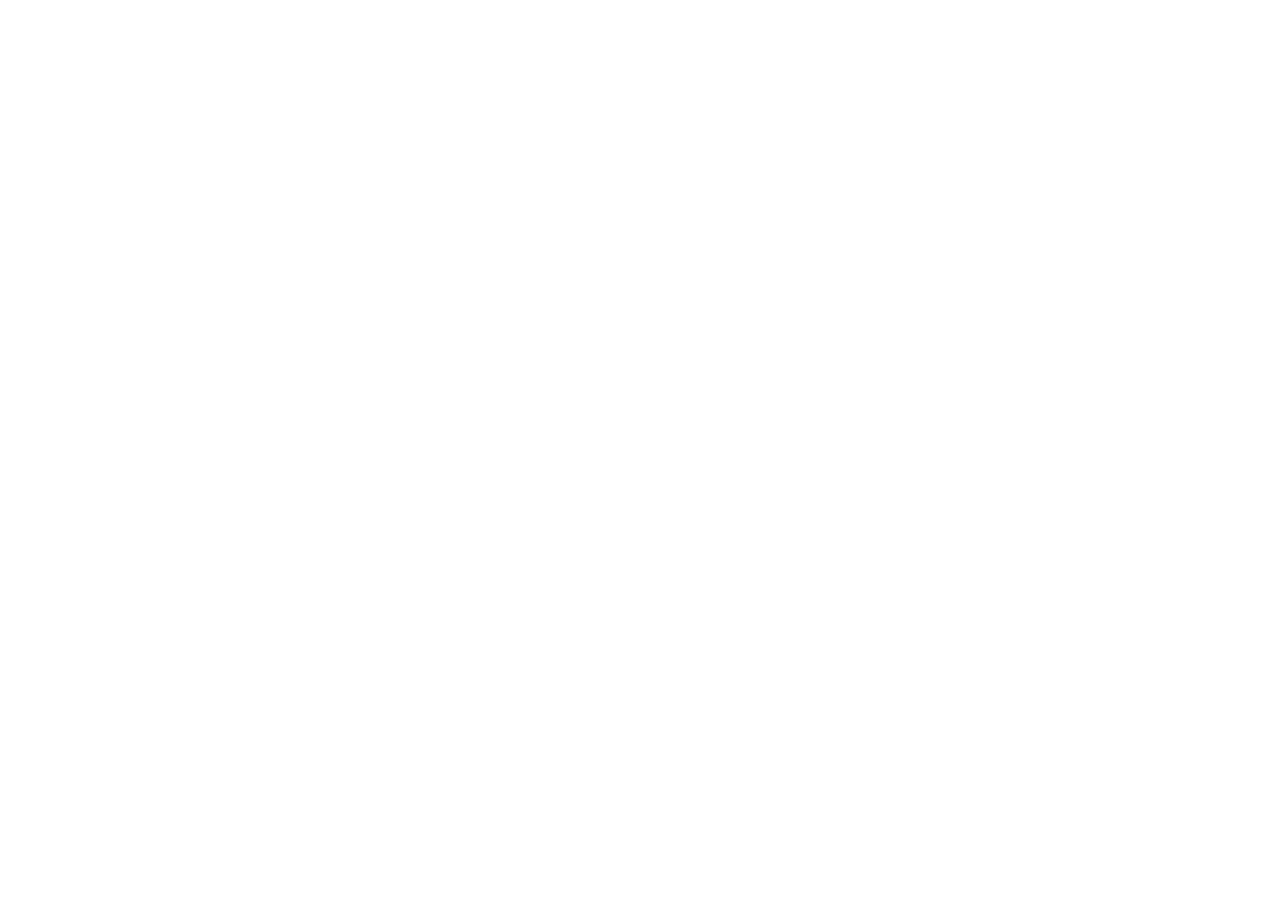
==== index.html @ 8bdcb43c "Create index.html file and add boilerplate" ====
<!DOCTYPE html>
  <html lang="en">
    <head>
      <meta charset="utf-8">
      <meta name="viewport" content="width=device-width, initial-scale=1.0">
      <title>Odin Recipes</title>
    </head>
    
    <body>
      
    </body>
  </html>
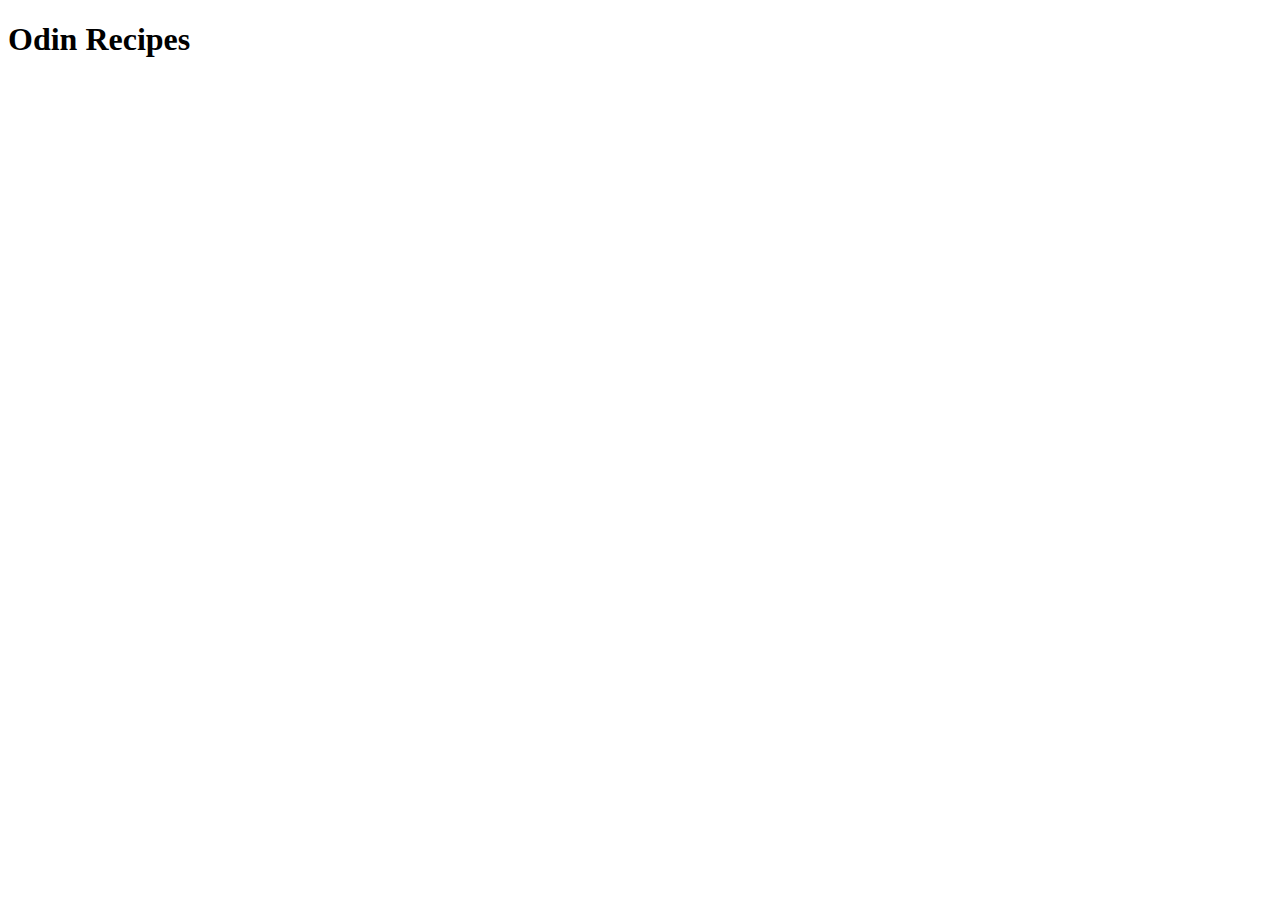
==== commit ba3481b9: "Change boilerplate to improve consistency among html files" ====
--- a/index.html
+++ b/index.html
@@ -1,12 +1,11 @@
 <!DOCTYPE html>
-  <html lang="en">
-    <head>
-      <meta charset="utf-8">
-      <meta name="viewport" content="width=device-width, initial-scale=1.0">
-      <title>Odin Recipes</title>
-    </head>
-    
-    <body>
-      
-    </body>
-  </html>+<html lang="en">
+<head>
+    <meta charset="UTF-8">
+    <meta name="viewport" content="width=device-width, initial-scale=1.0">
+    <title>Odin Recipe Project</title>
+</head>
+<body>
+    <h1>Odin Recipes</h1>
+</body>
+</html>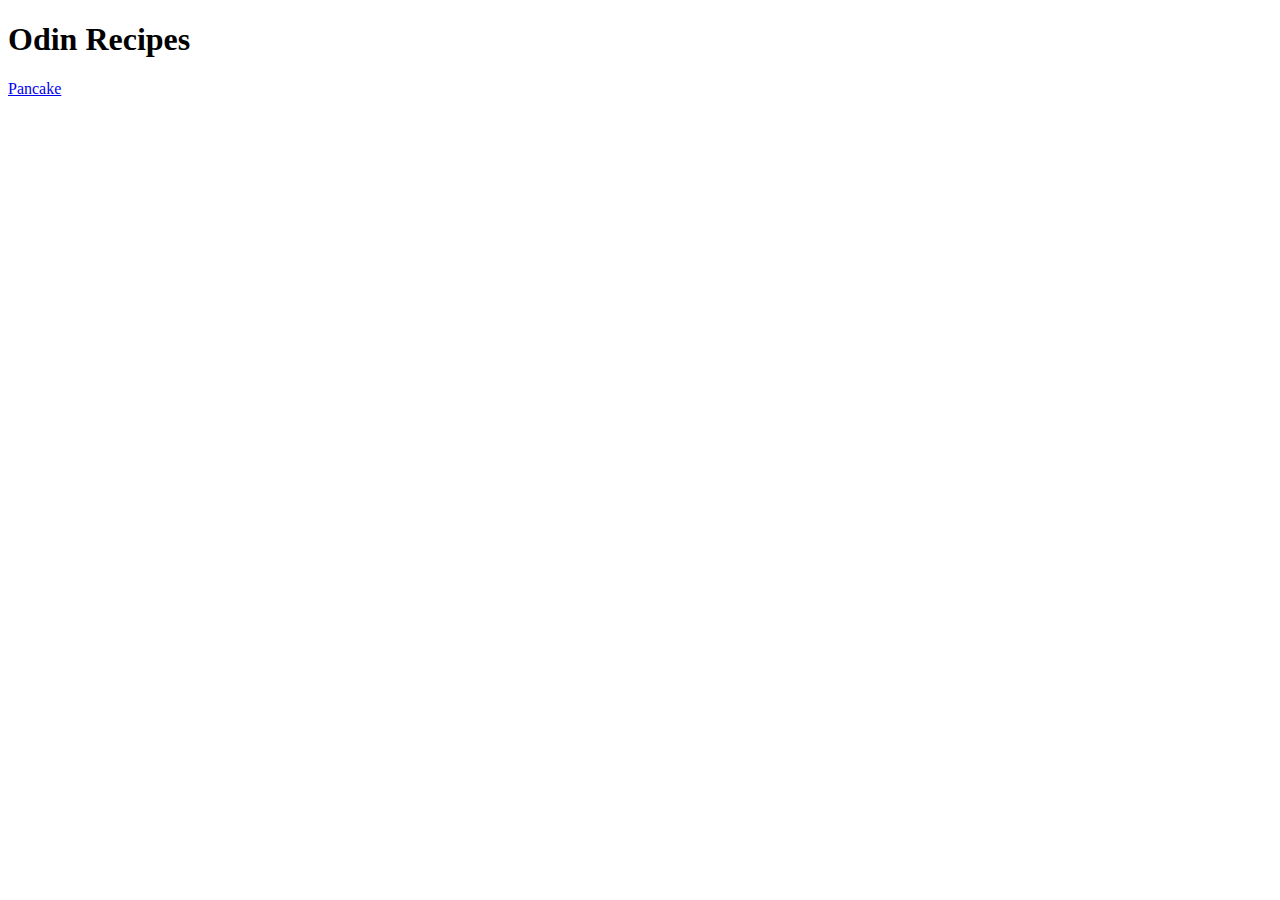
==== commit 7df998cc: "Add link to pancake recipe in index.html" ====
--- a/index.html
+++ b/index.html
@@ -7,5 +7,6 @@
 </head>
 <body>
     <h1>Odin Recipes</h1>
+    <a href="recipes/pancake.html">Pancake</a>
 </body>
 </html>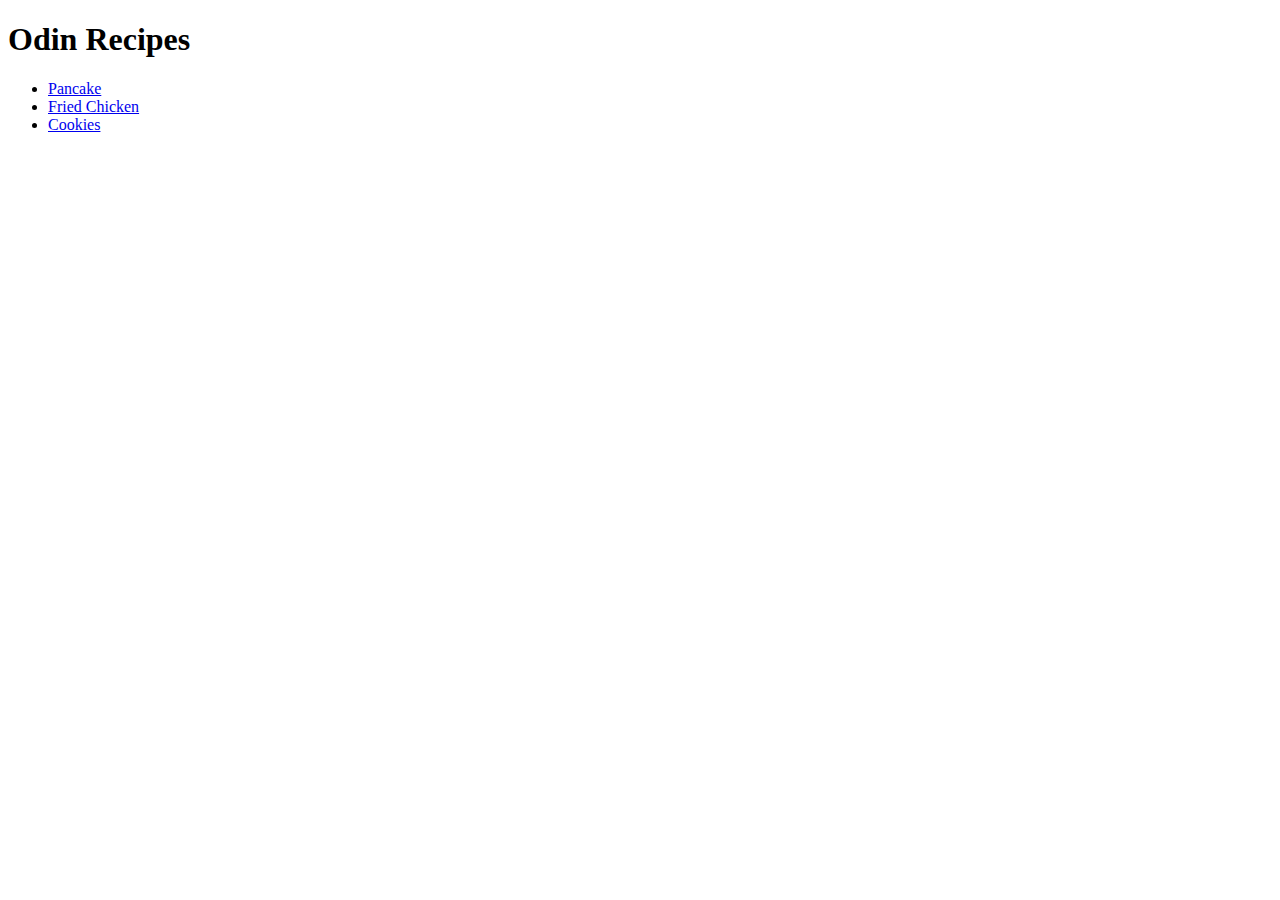
==== commit cfb594e8: "Add list of links to all recipes" ====
--- a/index.html
+++ b/index.html
@@ -7,6 +7,10 @@
 </head>
 <body>
     <h1>Odin Recipes</h1>
-    <a href="recipes/pancake.html">Pancake</a>
+    <ul>
+        <li><a href="./recipes/pancake.html" target="_blank">Pancake</a></li>
+        <li><a href="./recipes/fried_chicken.html" target="_blank">Fried Chicken</a></li>
+        <li><a href="./recipes/cookies.html" target="_blank">Cookies</a></li>
+    </ul>
 </body>
 </html>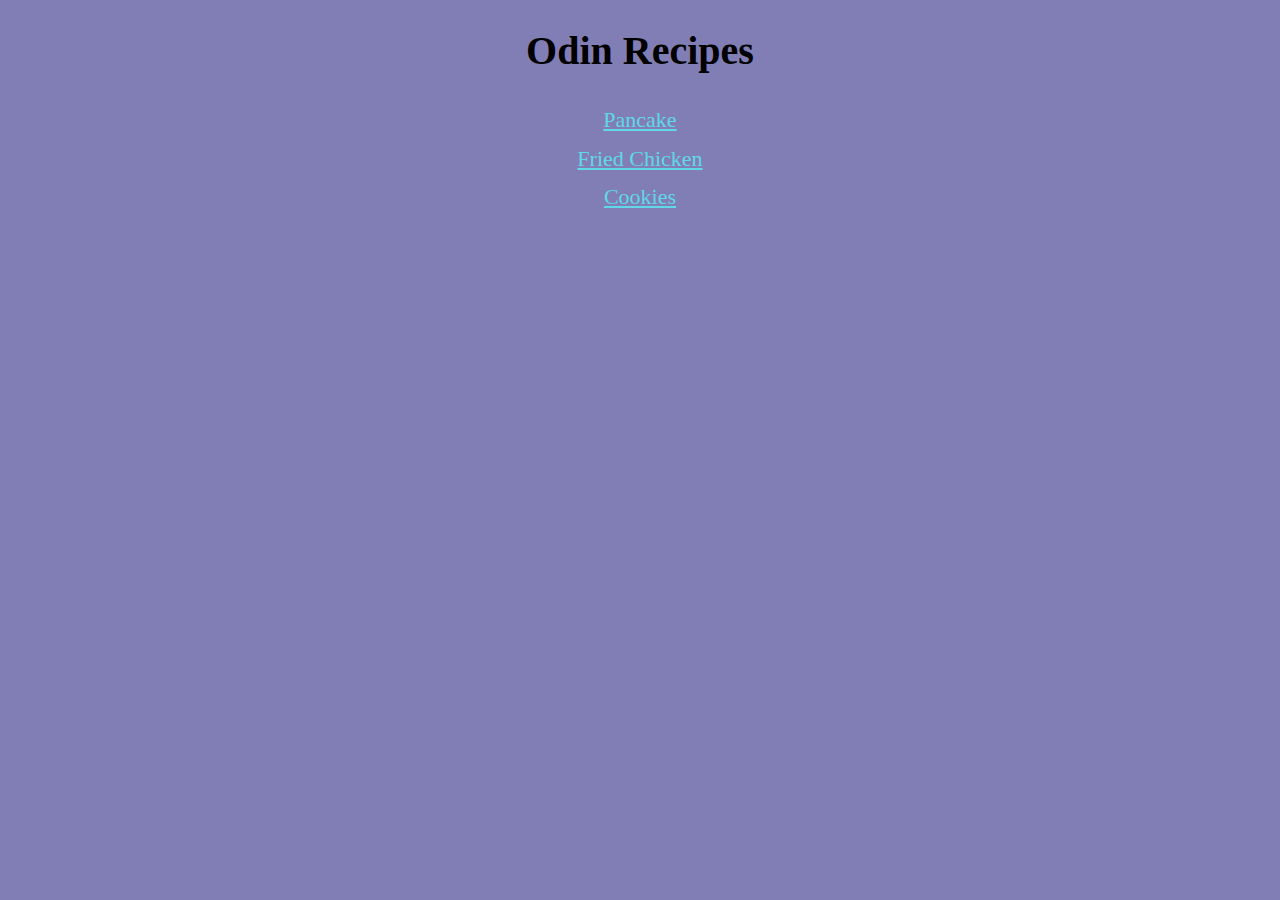
==== commit 8e194cbf: "Add lotta changes" ====
--- a/index.html
+++ b/index.html
@@ -3,10 +3,11 @@
 <head>
     <meta charset="UTF-8">
     <meta name="viewport" content="width=device-width, initial-scale=1.0">
+    <link rel="stylesheet" href="style.css">
     <title>Odin Recipe Project</title>
 </head>
 <body>
-    <h1>Odin Recipes</h1>
+    <h1 class="heading">Odin Recipes</h1>
     <ul>
         <li><a href="./recipes/pancake.html" target="_blank">Pancake</a></li>
         <li><a href="./recipes/fried_chicken.html" target="_blank">Fried Chicken</a></li>
--- a/style.css
+++ b/style.css
@@ -0,0 +1,41 @@
+* {
+    text-align: center;
+    font-family: 'Times New Roman', Times, serif;
+}
+
+ul {
+    list-style-type: none;
+    padding: 0;
+    margin: 0;
+}
+
+.ordered-list {
+    list-style-position: inside;
+}
+
+li {
+    padding: 0.5%;
+}
+
+ol li::marker {
+    font-weight: bold;
+    color:beige;
+}
+
+a {
+    color: rgb(96, 216, 231);
+    font-size: 22px;
+}
+
+.heading {
+    font-size: 40px;
+}
+
+body {
+    background-color: rgb(129, 126, 182);
+}
+
+img {
+    height: 333;
+    width: 500;
+}